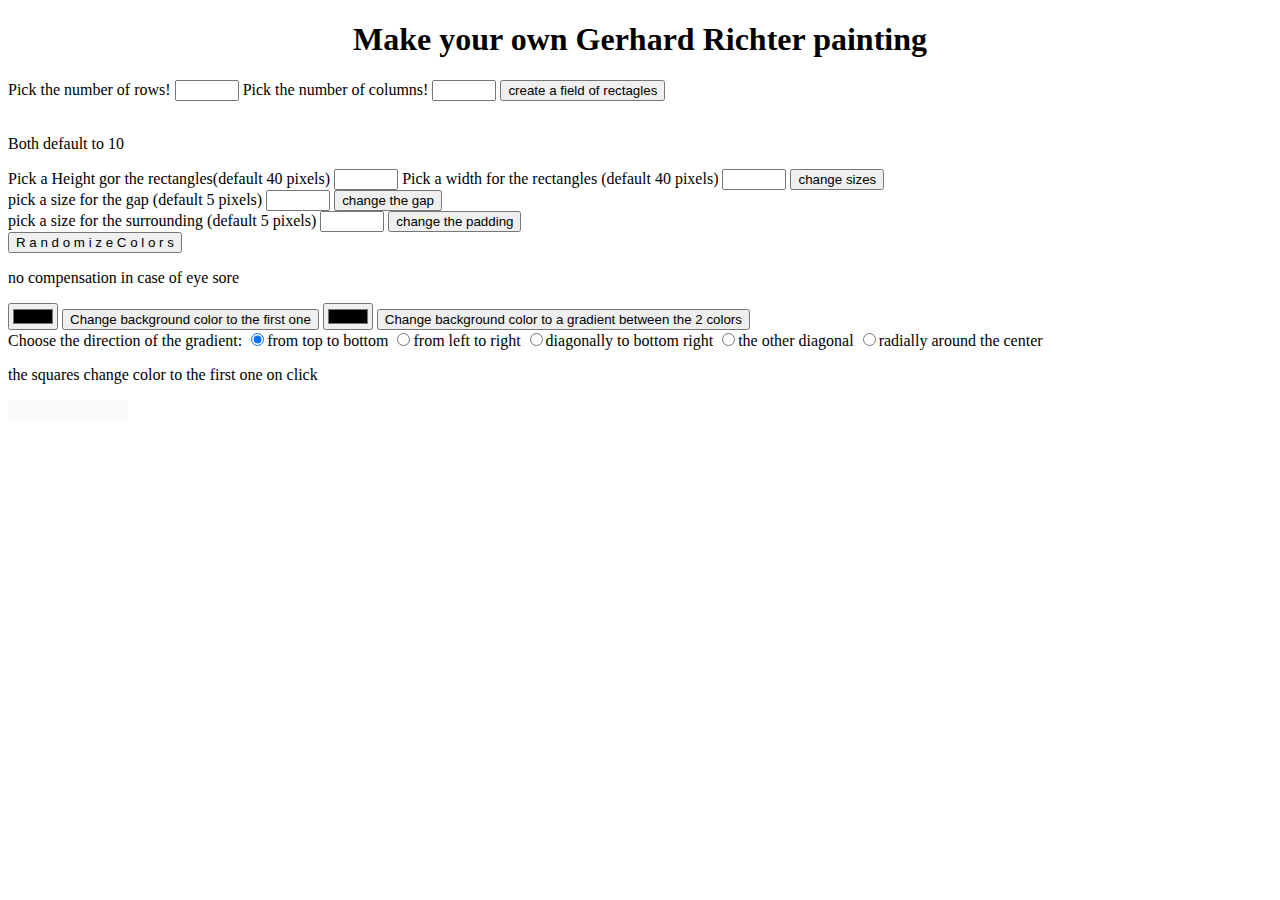
==== javascript/richtermaker/richtermakerX.html @ 94d3cd2a "commenting" ====
<!DOCTYPE html>
<html lang="en-US">
<head>

	<title>no more pesky oil colors for gerhard richter</title>
	<meta charset="utf-8">
	<link rel="stylesheet" type="text/css" href="richterstyle.css">
	<script type="text/javascript" src="richterjava.js"></script>

</head>
<body>

<div id="printwrapper">

	<h1>Make your own Gerhard Richter painting</h1>

	<form name = "rsize"><!--the form to collect the size of the richter-->

		<label>Pick the number of rows!</label>
		<input type="number" name="rows" min=1 max=200>

		<label>Pick the number of columns!</label>
		<input type="number" name="columns" min=1 max=200>

		<input type="button" onclick="buttonmaker()" value="create a field of rectagles">

	</form><br>
	<p>Both default to 10</p>


	<form name = "recsize">

		<label>Pick a Height gor the rectangles(default 40 pixels)</label>
		<input type="number" name="rihei" min=1 max=300>

		<label>Pick a width for the rectangles (default 40 pixels)</label>
		<input type="number" name="riwi" min=1 max=300>	

		<input type="button" onclick="sizechanger()" value="change sizes">

	</form>

	<form name="gap">

		<label>pick a size for the gap (default 5 pixels)</label>
		<input type="number" name="gap" min = 0 max=300>

		<input type="button" onclick="gapchanger()" value="change the gap">

	</form>

	<form name="pad">

		<label>pick a size for the surrounding (default 5 pixels)</label>
		<input type="number" name="pad" min = 0 max=300>

		<input type="button" onclick="padchanger()" value="change the padding">

	</form>


	<button id="r"><!-- button to call the random-color function randomizer-->
		<span id="r1">R</span><!-- every letter gets a span so they all can gchange color -->
		<span id="r2">a</span>
		<span id="r3">n</span>
		<span id="r4">d</span>
		<span id="r5">o</span>
		<span id="r6">m</span>
		<span id="r7">i</span>
		<span id="r8">z</span>
		<span id="r9">e</span>
		<span id="r10">C</span>
		<span id="r11">o</span>
		<span id="r12">l</span>
		<span id="r13">o</span>
		<span id="r14">r</span>
		<span id="r15">s</span>
	</button>

	<p>no compensation in case of eye sore</p>

	<input type="color" id="color">
	<button onclick="background()">Change background color to the first one</button>
	<input type="color" id="color2">
	<button onclick="bgradient()">Change background color to a gradient between the 2 colors</button>
	<form name="grad">
		<label>Choose the direction of the gradient:</label>
		<input type="radio" name="grad" value="tb" checked="checked"><label>from top to bottom</label>
		<input type="radio" name="grad" value="lr"><label>from left to right</label>
		<input type="radio" name="grad" value="dia"><label>diagonally to bottom right</label>
		<input type="radio" name="grad" value="adia"><label>the other diagonal</label>
		<input type="radio" name="grad" value="rad"><label>radially around the center</label>
	</form>
	<p>the squares change color to the first one on click</p>

</div><!-- printwrapper closing -->

<div id="richterbox"></div><!--the grid for the squares-->

</body>

<script type="text/javascript">
			document.getElementById("r").addEventListener("click", randomizer);//i dont like this way bacause i like to see what my buttons do in the html- left it in for show sort of
			document.getElementById("r").addEventListener("mouseover", randbutton);//randomizing the colors of the letters on the button for lulz
</script>

</html>
---- javascript/richtermaker/richterstyle.css ----
#richterbox{
	display: grid;
	grid-gap: 5px;
	background-color: rgb(250,250,250);
	padding: 10px;
	width:100px;
}

#richterbox button{
	width:40px;height: 40px;
	border:none;
	background-color: white;
	font-size:1px;/*font size determins the minimum width of buttons*/
	padding:0px;
}

@media print {

	#printwrapper{
		display:none;
	}
}

h1{
	text-align: center;
}
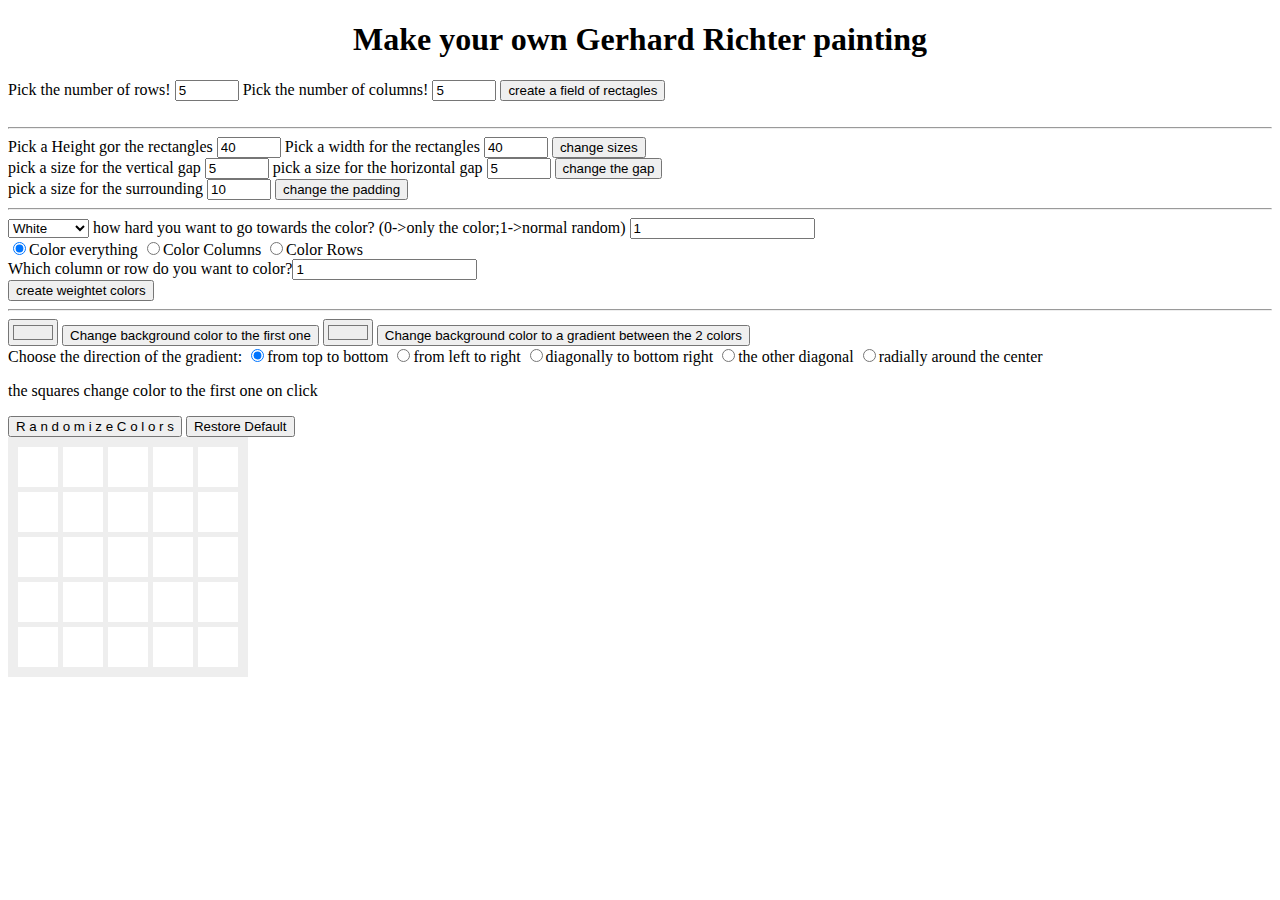
==== commit 379d2cc1: "addet row/column gap - weightet color randomizer - the ability to gcolor single rows/columns" ====
--- a/javascript/richtermaker/richtermakerX.html
+++ b/javascript/richtermaker/richtermakerX.html
@@ -17,24 +17,23 @@
 	<form name = "rsize"><!--the form to collect the size of the richter-->
 
 		<label>Pick the number of rows!</label>
-		<input type="number" name="rows" min=1 max=200>
+		<input type="number" name="rows" min=1 max=200 value="5">
 
 		<label>Pick the number of columns!</label>
-		<input type="number" name="columns" min=1 max=200>
+		<input type="number" name="columns" min=1 max=200 value="5">
 
 		<input type="button" onclick="buttonmaker()" value="create a field of rectagles">
 
 	</form><br>
-	<p>Both default to 10</p>
-
+	<hr>
 
 	<form name = "recsize">
 
-		<label>Pick a Height gor the rectangles(default 40 pixels)</label>
-		<input type="number" name="rihei" min=1 max=300>
+		<label>Pick a Height gor the rectangles</label>
+		<input type="number" name="rihei" min=1 max=300 value="40">
 
-		<label>Pick a width for the rectangles (default 40 pixels)</label>
-		<input type="number" name="riwi" min=1 max=300>	
+		<label>Pick a width for the rectangles</label>
+		<input type="number" name="riwi" min=1 max=300 value="40">	
 
 		<input type="button" onclick="sizechanger()" value="change sizes">
 
@@ -42,8 +41,10 @@
 
 	<form name="gap">
 
-		<label>pick a size for the gap (default 5 pixels)</label>
-		<input type="number" name="gap" min = 0 max=300>
+		<label>pick a size for the vertical gap</label>
+		<input type="number" name="vgap" min = 0 max=300 value="5">
+		<label>pick a size for the horizontal gap</label>
+		<input type="number" name="hgap" min = 0 max=300 value="5">
 
 		<input type="button" onclick="gapchanger()" value="change the gap">
 
@@ -51,13 +52,50 @@
 
 	<form name="pad">
 
-		<label>pick a size for the surrounding (default 5 pixels)</label>
-		<input type="number" name="pad" min = 0 max=300>
+		<label>pick a size for the surrounding</label>
+		<input type="number" name="pad" min = 0 max=300 value="10">
 
 		<input type="button" onclick="padchanger()" value="change the padding">
 
 	</form>
+	<hr>
+	<form  name="weight">
 
+
+		<select name="color">
+			<option value="white" selected>White</option>
+			<option value="black">Black</option>
+			<option value="red">Red</option>
+			<option value="green">Green</option>
+			<option value="blue">Blue</option>
+			<option value="yellow">Yellow</option>
+			<option value="purple">Purple</option>
+			<option value="tur">Turquoise</option>
+		</select>
+		<label>how hard you want to go towards the color? (0->only the color;1->normal random)</label>
+		<input type="text" value="1" name="exp"><br>
+
+		<input type="radio" name="rowcol" value="all" checked="checked"><label>Color everything</label>
+		<input type="radio" name="rowcol" value="col"><label>Color Columns</label>
+		<input type="radio" name="rowcol" value="row"><label>Color Rows</label><br>
+		<label>Which column or row do you want to color?</label><input type="number" name="rownr" value="1"><br>
+
+		<input type="button" onclick="wei()" value="create weightet colors">
+	</form>
+	<hr>
+	<input type="color" id="color" value="#eeeeee">
+	<button onclick="background()">Change background color to the first one</button>
+	<input type="color" id="color2" value="#eeeeee">
+	<button onclick="bgradient()">Change background color to a gradient between the 2 colors</button>
+	<form name="grad">
+		<label>Choose the direction of the gradient:</label>
+		<input type="radio" name="grad" value="tb" checked="checked"><label>from top to bottom</label>
+		<input type="radio" name="grad" value="lr"><label>from left to right</label>
+		<input type="radio" name="grad" value="dia"><label>diagonally to bottom right</label>
+		<input type="radio" name="grad" value="adia"><label>the other diagonal</label>
+		<input type="radio" name="grad" value="rad"><label>radially around the center</label>
+	</form>
+	<p>the squares change color to the first one on click</p>
 
 	<button id="r"><!-- button to call the random-color function randomizer-->
 		<span id="r1">R</span><!-- every letter gets a span so they all can gchange color -->
@@ -76,26 +114,38 @@
 		<span id="r14">r</span>
 		<span id="r15">s</span>
 	</button>
+<button onclick="def()">Restore Default</button>
 
-	<p>no compensation in case of eye sore</p>
-
-	<input type="color" id="color">
-	<button onclick="background()">Change background color to the first one</button>
-	<input type="color" id="color2">
-	<button onclick="bgradient()">Change background color to a gradient between the 2 colors</button>
-	<form name="grad">
-		<label>Choose the direction of the gradient:</label>
-		<input type="radio" name="grad" value="tb" checked="checked"><label>from top to bottom</label>
-		<input type="radio" name="grad" value="lr"><label>from left to right</label>
-		<input type="radio" name="grad" value="dia"><label>diagonally to bottom right</label>
-		<input type="radio" name="grad" value="adia"><label>the other diagonal</label>
-		<input type="radio" name="grad" value="rad"><label>radially around the center</label>
-	</form>
-	<p>the squares change color to the first one on click</p>
 
 </div><!-- printwrapper closing -->
 
-<div id="richterbox"></div><!--the grid for the squares-->
+<div id="richterbox"><!--the grid for the squares-->
+	<button id='0' onclick='changecolor(0)'></button>
+	<button id='1' onclick='changecolor(1)'></button>
+	<button id='2' onclick='changecolor(2)'></button>
+	<button id='3' onclick='changecolor(3)'></button>
+	<button id='4' onclick='changecolor(4)'></button>
+	<button id='5' onclick='changecolor(5)'></button>
+	<button id='6' onclick='changecolor(6)'></button>
+	<button id='7' onclick='changecolor(7)'></button>
+	<button id='8' onclick='changecolor(8)'></button>
+	<button id='9' onclick='changecolor(9)'></button>
+	<button id='10' onclick='changecolor(10)'></button>
+	<button id='11' onclick='changecolor(11)'></button>
+	<button id='12' onclick='changecolor(12)'></button>
+	<button id='13' onclick='changecolor(13)'></button>
+	<button id='14' onclick='changecolor(14)'></button>
+	<button id='15' onclick='changecolor(15)'></button>
+	<button id='16' onclick='changecolor(16)'></button>
+	<button id='17' onclick='changecolor(17)'></button>
+	<button id='18' onclick='changecolor(18)'></button>
+	<button id='19' onclick='changecolor(19)'></button>
+	<button id='20' onclick='changecolor(20)'></button>
+	<button id='21' onclick='changecolor(21)'></button>
+	<button id='22' onclick='changecolor(22)'></button>
+	<button id='23' onclick='changecolor(23)'></button>
+	<button id='24' onclick='changecolor(24)'></button>
+</div>
 
 </body>
 
--- a/javascript/richtermaker/richterstyle.css
+++ b/javascript/richtermaker/richterstyle.css
@@ -1,9 +1,10 @@
 #richterbox{
 	display: grid;
 	grid-gap: 5px;
-	background-color: rgb(250,250,250);
+	background-color: #eee;
 	padding: 10px;
-	width:100px;
+	width:220px;
+	grid-template-columns:1fr 1fr 1fr 1fr 1fr;
 }
 
 #richterbox button{
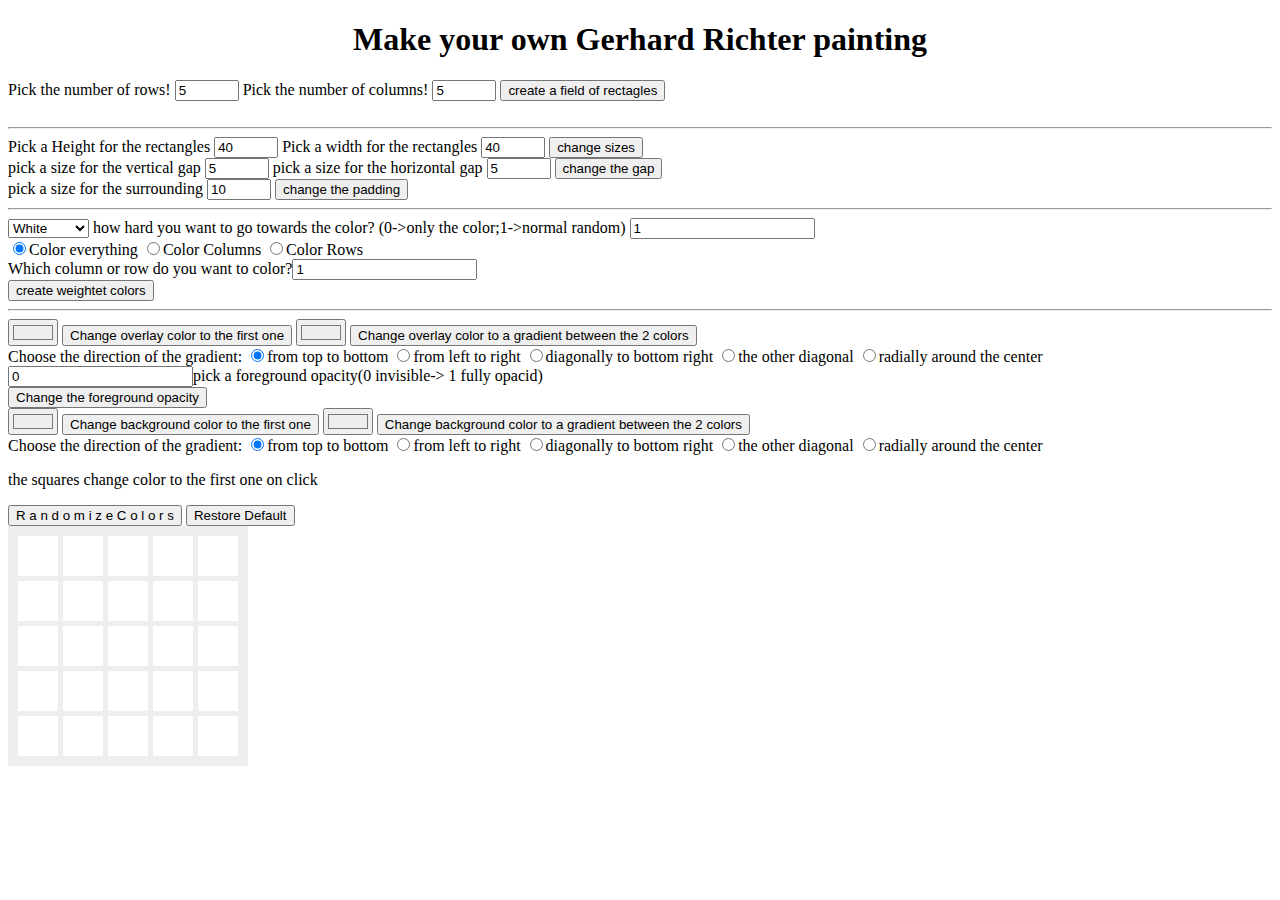
==== commit fdeffcba: "overlay + commenting done" ====
--- a/javascript/richtermaker/richtermakerX.html
+++ b/javascript/richtermaker/richtermakerX.html
@@ -29,7 +29,7 @@
 
 	<form name = "recsize">
 
-		<label>Pick a Height gor the rectangles</label>
+		<label>Pick a Height for the rectangles</label>
 		<input type="number" name="rihei" min=1 max=300 value="40">
 
 		<label>Pick a width for the rectangles</label>
@@ -82,7 +82,26 @@
 
 		<input type="button" onclick="wei()" value="create weightet colors">
 	</form>
+
 	<hr>
+
+	<input type="color" id="ocol" value="#eeeeee">
+	<button onclick="over()">Change overlay color to the first one</button>
+	<input type="color" id="ocol2" value="#eeeeee">
+	<button onclick="ovgr()">Change overlay color to a gradient between the 2 colors</button>
+	<form name="ogr">
+		<label>Choose the direction of the gradient:</label>
+		<input type="radio" name="ogr" value="tb" checked="checked"><label>from top to bottom</label>
+		<input type="radio" name="ogr" value="lr"><label>from left to right</label>
+		<input type="radio" name="ogr" value="dia"><label>diagonally to bottom right</label>
+		<input type="radio" name="ogr" value="adia"><label>the other diagonal</label>
+		<input type="radio" name="ogr" value="rad"><label>radially around the center</label><br>
+		<input type="text" name="opa" value="0"><label>pick a foreground opacity(0 invisible-> 1 fully opacid)</label>
+	</form>
+	<button onclick="opa()">Change the foreground opacity</button><br>
+	
+
+
 	<input type="color" id="color" value="#eeeeee">
 	<button onclick="background()">Change background color to the first one</button>
 	<input type="color" id="color2" value="#eeeeee">
@@ -95,6 +114,8 @@
 		<input type="radio" name="grad" value="adia"><label>the other diagonal</label>
 		<input type="radio" name="grad" value="rad"><label>radially around the center</label>
 	</form>
+
+
 	<p>the squares change color to the first one on click</p>
 
 	<button id="r"><!-- button to call the random-color function randomizer-->
@@ -119,32 +140,65 @@
 
 </div><!-- printwrapper closing -->
 
-<div id="richterbox"><!--the grid for the squares-->
-	<button id='0' onclick='changecolor(0)'></button>
-	<button id='1' onclick='changecolor(1)'></button>
-	<button id='2' onclick='changecolor(2)'></button>
-	<button id='3' onclick='changecolor(3)'></button>
-	<button id='4' onclick='changecolor(4)'></button>
-	<button id='5' onclick='changecolor(5)'></button>
-	<button id='6' onclick='changecolor(6)'></button>
-	<button id='7' onclick='changecolor(7)'></button>
-	<button id='8' onclick='changecolor(8)'></button>
-	<button id='9' onclick='changecolor(9)'></button>
-	<button id='10' onclick='changecolor(10)'></button>
-	<button id='11' onclick='changecolor(11)'></button>
-	<button id='12' onclick='changecolor(12)'></button>
-	<button id='13' onclick='changecolor(13)'></button>
-	<button id='14' onclick='changecolor(14)'></button>
-	<button id='15' onclick='changecolor(15)'></button>
-	<button id='16' onclick='changecolor(16)'></button>
-	<button id='17' onclick='changecolor(17)'></button>
-	<button id='18' onclick='changecolor(18)'></button>
-	<button id='19' onclick='changecolor(19)'></button>
-	<button id='20' onclick='changecolor(20)'></button>
-	<button id='21' onclick='changecolor(21)'></button>
-	<button id='22' onclick='changecolor(22)'></button>
-	<button id='23' onclick='changecolor(23)'></button>
-	<button id='24' onclick='changecolor(24)'></button>
+
+<div id="wrap">
+
+	<div id="richterbox"><!--the grid for the squares-->
+		<button id='0'></button>
+		<button id='1'></button>
+		<button id='2'></button>
+		<button id='3'></button>
+		<button id='4'></button>
+		<button id='5'></button>
+		<button id='6'></button>
+		<button id='7'></button>
+		<button id='8'></button>
+		<button id='9'></button>
+		<button id='10'></button>
+		<button id='11'></button>
+		<button id='12'></button>
+		<button id='13'></button>
+		<button id='14'></button>
+		<button id='15'></button>
+		<button id='16'></button>
+		<button id='17'></button>
+		<button id='18'></button>
+		<button id='19'></button>
+		<button id='20'></button>
+		<button id='21'></button>
+		<button id='22'></button>
+		<button id='23'></button>
+		<button id='24'></button>
+	</div>
+
+	<div id="over">
+		<button onclick='changecolor(0)'></button>
+		<button onclick='changecolor(1)'></button>
+		<button onclick='changecolor(2)'></button>
+		<button onclick='changecolor(3)'></button>
+		<button onclick='changecolor(4)'></button>
+		<button onclick='changecolor(5)'></button>
+		<button onclick='changecolor(6)'></button>
+		<button onclick='changecolor(7)'></button>
+		<button onclick='changecolor(8)'></button>
+		<button onclick='changecolor(9)'></button>
+		<button onclick='changecolor(10)'></button>
+		<button onclick='changecolor(11)'></button>
+		<button onclick='changecolor(12)'></button>
+		<button onclick='changecolor(13)'></button>
+		<button onclick='changecolor(14)'></button>
+		<button onclick='changecolor(15)'></button>
+		<button onclick='changecolor(16)'></button>
+		<button onclick='changecolor(17)'></button>
+		<button onclick='changecolor(18)'></button>
+		<button onclick='changecolor(19)'></button>
+		<button onclick='changecolor(20)'></button>
+		<button onclick='changecolor(21)'></button>
+		<button onclick='changecolor(22)'></button>
+		<button onclick='changecolor(23)'></button>
+		<button onclick='changecolor(24)'></button>
+	</div>
+
 </div>
 
 </body>
--- a/javascript/richtermaker/richterstyle.css
+++ b/javascript/richtermaker/richterstyle.css
@@ -24,4 +24,26 @@
 
 h1{
 	text-align: center;
+}
+#over{	
+	display: grid;
+	width:100%;
+	padding: 10px;
+	grid-gap:5px;
+	position:absolute;
+	top: 0;
+	grid-template-columns:1fr 1fr 1fr 1fr 1fr;
+	box-sizing: border-box;
+	opacity:0;
+}
+#wrap{
+	display:inline-block;
+	position: relative;
+}
+#over button{
+	width:40px;height: 40px;
+	border:none;
+	opacity:0;
+	font-size:1px;/*font size determins the minimum width of buttons*/
+	padding:0px;
 }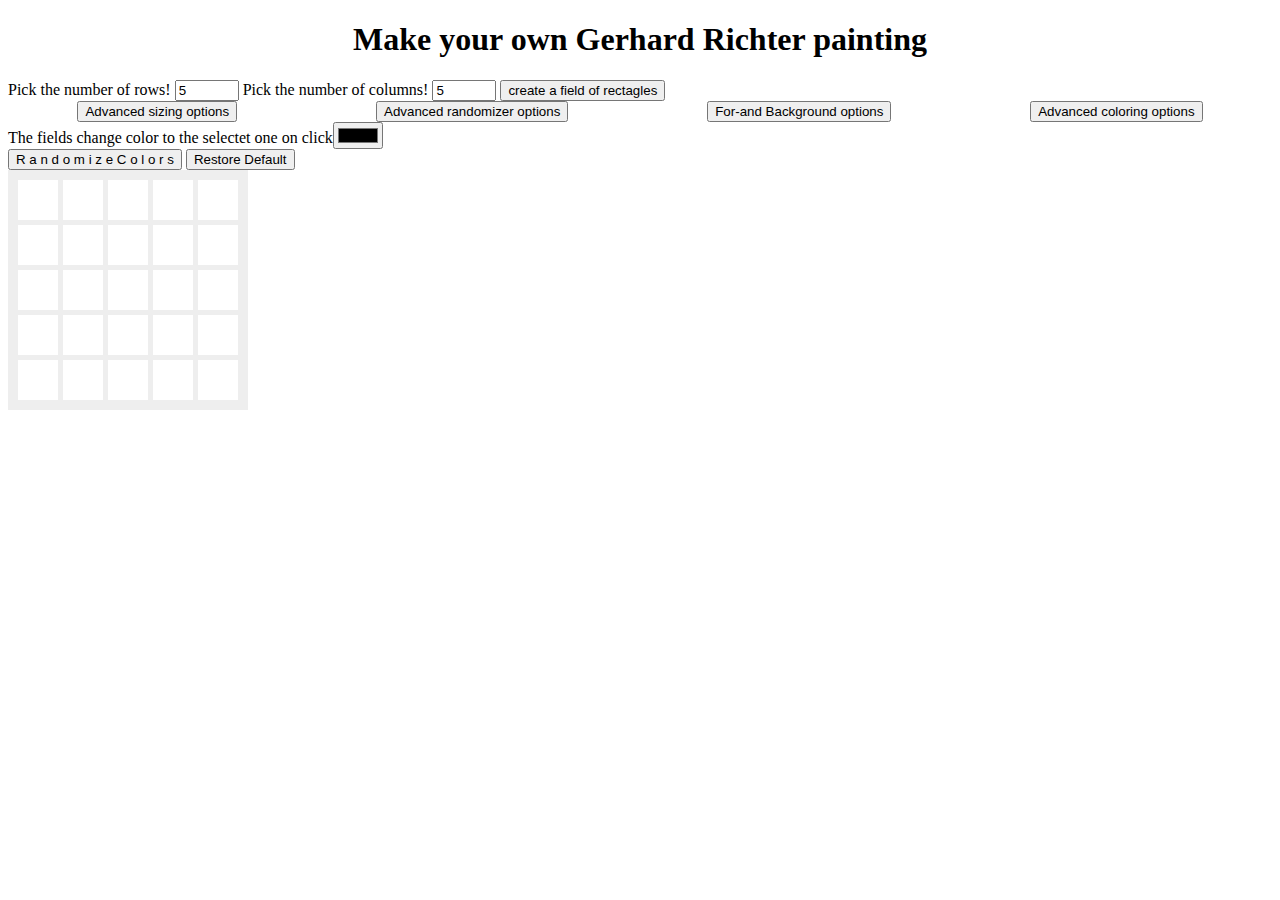
==== commit d4c6595d: "addet color pallet and clicktoggles for advanced options - commenting maybe too hasty" ====
--- a/javascript/richtermaker/richtermakerX.html
+++ b/javascript/richtermaker/richtermakerX.html
@@ -14,7 +14,7 @@
 
 	<h1>Make your own Gerhard Richter painting</h1>
 
-	<form name = "rsize"><!--the form to collect the size of the richter-->
+<form name="input"><!--the form to collect the size of the richter-->
 
 		<label>Pick the number of rows!</label>
 		<input type="number" name="rows" min=1 max=200 value="5">
@@ -24,10 +24,17 @@
 
 		<input type="button" onclick="buttonmaker()" value="create a field of rectagles">
 
-	</form><br>
-	<hr>
-
-	<form name = "recsize">
+	<nav>
+		<button type="button" onclick="hide('sizing')">Advanced sizing options</button>
+		<button type="button" onclick="hide('random')">Advanced randomizer options</button>
+		<button type="button" onclick="hide('background')">For-and Background options</button>
+		<button type="button" onclick="hide('color')">Advanced coloring options</button>
+	</nav>
+
+	<fieldset id="sizing">	
+
+
+		<legend>Sizing options</legend>
 
 		<label>Pick a Height for the rectangles</label>
 		<input type="number" name="rihei" min=1 max=300 value="40">
@@ -35,34 +42,30 @@
 		<label>Pick a width for the rectangles</label>
 		<input type="number" name="riwi" min=1 max=300 value="40">	
 
-		<input type="button" onclick="sizechanger()" value="change sizes">
-
-	</form>
-
-	<form name="gap">
+		<input type="button" onclick="sizechanger()" value="change sizes"><br>
+
+
 
 		<label>pick a size for the vertical gap</label>
 		<input type="number" name="vgap" min = 0 max=300 value="5">
 		<label>pick a size for the horizontal gap</label>
 		<input type="number" name="hgap" min = 0 max=300 value="5">
 
-		<input type="button" onclick="gapchanger()" value="change the gap">
-
-	</form>
-
-	<form name="pad">
+		<input type="button" onclick="gapchanger()" value="change the gap"><br>
 
 		<label>pick a size for the surrounding</label>
 		<input type="number" name="pad" min = 0 max=300 value="10">
 
 		<input type="button" onclick="padchanger()" value="change the padding">
 
-	</form>
-	<hr>
-	<form  name="weight">
-
-
-		<select name="color">
+	</fieldset>
+
+
+	<fieldset id="random">
+
+		<legend>advanced randomizer options</legend>
+
+		<select name="colour">
 			<option value="white" selected>White</option>
 			<option value="black">Black</option>
 			<option value="red">Red</option>
@@ -81,45 +84,80 @@
 		<label>Which column or row do you want to color?</label><input type="number" name="rownr" value="1"><br>
 
 		<input type="button" onclick="wei()" value="create weightet colors">
-	</form>
-
-	<hr>
-
-	<input type="color" id="ocol" value="#eeeeee">
-	<button onclick="over()">Change overlay color to the first one</button>
-	<input type="color" id="ocol2" value="#eeeeee">
-	<button onclick="ovgr()">Change overlay color to a gradient between the 2 colors</button>
-	<form name="ogr">
-		<label>Choose the direction of the gradient:</label>
+
+ </fieldset>
+
+
+
+	<fieldset id="background">
+
+		<legend>For- and background options</legend>
+		<input type="color" name="ocol" value="#eeeeee">
+		<button type="button" onclick="over()">Change overlay color to the first one</button>
+		<input type="color" name="ocol2" value="#eeeeee">
+		<button  type="button" onclick="ovgr()">Change overlay color to a gradient between the 2 colors</button><br>
+
+		<label>Choose the direction of the gradient:</label><br>
 		<input type="radio" name="ogr" value="tb" checked="checked"><label>from top to bottom</label>
 		<input type="radio" name="ogr" value="lr"><label>from left to right</label>
 		<input type="radio" name="ogr" value="dia"><label>diagonally to bottom right</label>
 		<input type="radio" name="ogr" value="adia"><label>the other diagonal</label>
 		<input type="radio" name="ogr" value="rad"><label>radially around the center</label><br>
+
 		<input type="text" name="opa" value="0"><label>pick a foreground opacity(0 invisible-> 1 fully opacid)</label>
-	</form>
-	<button onclick="opa()">Change the foreground opacity</button><br>
+		<button type="button" onclick="opac()">Change the foreground opacity</button><br>
 	
-
-
-	<input type="color" id="color" value="#eeeeee">
-	<button onclick="background()">Change background color to the first one</button>
-	<input type="color" id="color2" value="#eeeeee">
-	<button onclick="bgradient()">Change background color to a gradient between the 2 colors</button>
-	<form name="grad">
-		<label>Choose the direction of the gradient:</label>
+		<hr>
+
+		<input type="color" name="bcolor" value="#eeeeee">
+		<button type="button" onclick="bcol()">Change background color to the first one</button>
+		<input type="color" name="bcolor2" value="#eeeeee">
+		<button type="button" onclick="bgradient()">Change background color to a gradient between the 2 colors</button><br>
+
+		<label>Choose the direction of the gradient:</label><br>
+
 		<input type="radio" name="grad" value="tb" checked="checked"><label>from top to bottom</label>
 		<input type="radio" name="grad" value="lr"><label>from left to right</label>
 		<input type="radio" name="grad" value="dia"><label>diagonally to bottom right</label>
 		<input type="radio" name="grad" value="adia"><label>the other diagonal</label>
 		<input type="radio" name="grad" value="rad"><label>radially around the center</label>
-	</form>
-
-
-	<p>the squares change color to the first one on click</p>
+	</fieldset>
+
+</form>
+
+<form name="color">
+
+	<fieldset id="color">
+		<legend>advanced coloring options</legend>
+		<button type="button" onclick="colormaker()">make a new color</button>
+		<div id="colorpallet">
+			<div class="colbox">
+				<input type="color" name="col0" id="col0">
+				<input type="radio" name="pallet" value="col0">
+				<button type="button" onclick="colorremover(0)">X</button>
+			</div>
+		</div>
+		<label>Select the original color at the bottom</label><input type="radio" name="pallet" value="col" checked="checked"><br>
+
+
+
+		<input type="radio" name="rowcol" value="all" checked="checked"><label>Color everything</label>
+		<input type="radio" name="rowcol" value="col"><label>Color Columns</label>
+		<input type="radio" name="rowcol" value="row"><label>Color Rows</label><br>
+		<label>Which column or row do you want to color?</label><input type="number" name="rownr" value="1"><br>
+
+		<input type="button" onclick="allcol()" value="color target area">
+
+	</fieldset>
+
+
+	<label>The fields change color to the selectet one on click</label><input type="color" name="col">
+</form>
+
+
 
 	<button id="r"><!-- button to call the random-color function randomizer-->
-		<span id="r1">R</span><!-- every letter gets a span so they all can gchange color -->
+		<span id="r1">R</span><!-- every letter gets a span so they all can change color -->
 		<span id="r2">a</span>
 		<span id="r3">n</span>
 		<span id="r4">d</span>
@@ -172,34 +210,35 @@
 	</div>
 
 	<div id="over">
-		<button onclick='changecolor(0)'></button>
-		<button onclick='changecolor(1)'></button>
-		<button onclick='changecolor(2)'></button>
-		<button onclick='changecolor(3)'></button>
-		<button onclick='changecolor(4)'></button>
-		<button onclick='changecolor(5)'></button>
-		<button onclick='changecolor(6)'></button>
-		<button onclick='changecolor(7)'></button>
-		<button onclick='changecolor(8)'></button>
-		<button onclick='changecolor(9)'></button>
-		<button onclick='changecolor(10)'></button>
-		<button onclick='changecolor(11)'></button>
-		<button onclick='changecolor(12)'></button>
-		<button onclick='changecolor(13)'></button>
-		<button onclick='changecolor(14)'></button>
-		<button onclick='changecolor(15)'></button>
-		<button onclick='changecolor(16)'></button>
-		<button onclick='changecolor(17)'></button>
-		<button onclick='changecolor(18)'></button>
-		<button onclick='changecolor(19)'></button>
-		<button onclick='changecolor(20)'></button>
-		<button onclick='changecolor(21)'></button>
-		<button onclick='changecolor(22)'></button>
-		<button onclick='changecolor(23)'></button>
-		<button onclick='changecolor(24)'></button>
+		<button id='o0' onclick='changecolor(0)'></button>
+		<button id='o1' onclick='changecolor(1)'></button>
+		<button id='o2' onclick='changecolor(2)'></button>
+		<button id='o3' onclick='changecolor(3)'></button>
+		<button id='o4' onclick='changecolor(4)'></button>
+		<button id='o5' onclick='changecolor(5)'></button>
+		<button id='o6' onclick='changecolor(6)'></button>
+		<button id='o7' onclick='changecolor(7)'></button>
+		<button id='o8' onclick='changecolor(8)'></button>
+		<button id='o9' onclick='changecolor(9)'></button>
+		<button id='o10' onclick='changecolor(10)'></button>
+		<button id='o11' onclick='changecolor(11)'></button>
+		<button id='o12' onclick='changecolor(12)'></button>
+		<button id='o13' onclick='changecolor(13)'></button>
+		<button id='o14' onclick='changecolor(14)'></button>
+		<button id='o15' onclick='changecolor(15)'></button>
+		<button id='o16' onclick='changecolor(16)'></button>
+		<button id='o17' onclick='changecolor(17)'></button>
+		<button id='o18' onclick='changecolor(18)'></button>
+		<button id='o19' onclick='changecolor(19)'></button>
+		<button id='o20' onclick='changecolor(20)'></button>
+		<button id='o21' onclick='changecolor(21)'></button>
+		<button id='o22' onclick='changecolor(22)'></button>
+		<button id='o23' onclick='changecolor(23)'></button>
+		<button id='o24' onclick='changecolor(24)'></button>
 	</div>
 
 </div>
+
 
 </body>
 
--- a/javascript/richtermaker/richterstyle.css
+++ b/javascript/richtermaker/richterstyle.css
@@ -46,4 +46,33 @@
 	opacity:0;
 	font-size:1px;/*font size determins the minimum width of buttons*/
 	padding:0px;
+}
+.colbox button{
+	border-radius: 50%;
+	border:1px solid black;
+	background-color: white;
+	padding:0px;
+	width:18px;
+	font-size: 14px;
+}
+.colbox{
+	width:70px;
+	text-align: center;
+}
+.colbox input{
+	vertical-align: text-bottom;
+	margin:0;
+}
+#colorpallet{
+	display:flex;
+	flex-wrap: wrap;
+	border:2px solid black;
+	padding:10px;
+}
+fieldset{
+	display:none;
+}
+nav{
+	display:flex;
+	justify-content: space-around;
 }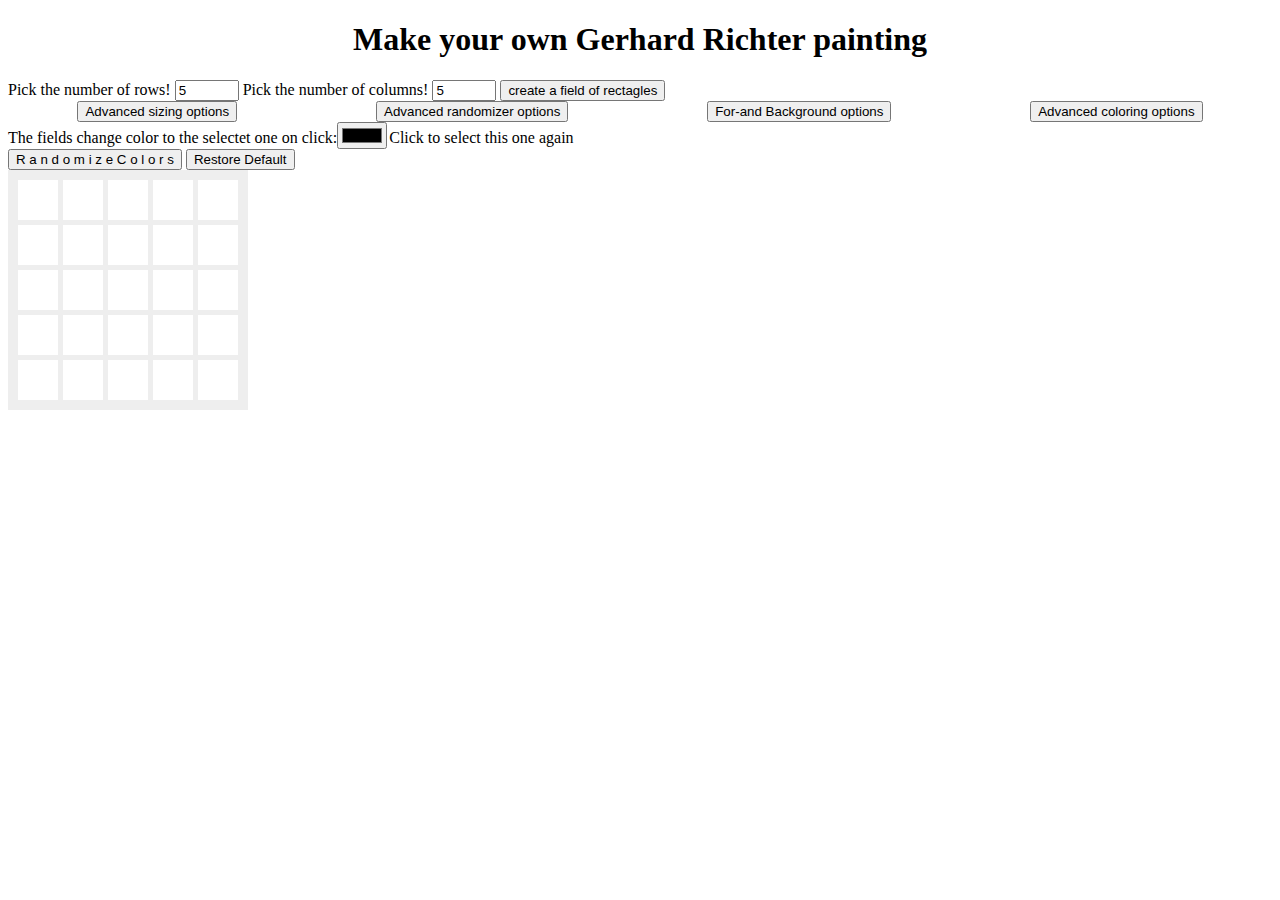
==== commit 87bf41ae: "mousover for radios html a bit cleaner" ====
--- a/javascript/richtermaker/richtermakerX.html
+++ b/javascript/richtermaker/richtermakerX.html
@@ -16,10 +16,10 @@
 
 <form name="input"><!--the form to collect the size of the richter-->
 
-		<label>Pick the number of rows!</label>
+		Pick the number of rows!
 		<input type="number" name="rows" min=1 max=200 value="5">
 
-		<label>Pick the number of columns!</label>
+		Pick the number of columns!
 		<input type="number" name="columns" min=1 max=200 value="5">
 
 		<input type="button" onclick="buttonmaker()" value="create a field of rectagles">
@@ -36,24 +36,24 @@
 
 		<legend>Sizing options</legend>
 
-		<label>Pick a Height for the rectangles</label>
+		Pick a Height for the rectangles:
 		<input type="number" name="rihei" min=1 max=300 value="40">
 
-		<label>Pick a width for the rectangles</label>
+		Pick a width for the rectangles:
 		<input type="number" name="riwi" min=1 max=300 value="40">	
 
 		<input type="button" onclick="sizechanger()" value="change sizes"><br>
 
 
 
-		<label>pick a size for the vertical gap</label>
+		Pick a size for the vertical gap:
 		<input type="number" name="vgap" min = 0 max=300 value="5">
-		<label>pick a size for the horizontal gap</label>
+		Pick a size for the horizontal gap:
 		<input type="number" name="hgap" min = 0 max=300 value="5">
 
 		<input type="button" onclick="gapchanger()" value="change the gap"><br>
 
-		<label>pick a size for the surrounding</label>
+		Pick a size for the surrounding:
 		<input type="number" name="pad" min = 0 max=300 value="10">
 
 		<input type="button" onclick="padchanger()" value="change the padding">
@@ -75,13 +75,13 @@
 			<option value="purple">Purple</option>
 			<option value="tur">Turquoise</option>
 		</select>
-		<label>how hard you want to go towards the color? (0->only the color;1->normal random)</label>
+		How hard you want to go towards the color? (0->only the color;1->normal random)
 		<input type="text" value="1" name="exp"><br>
 
-		<input type="radio" name="rowcol" value="all" checked="checked"><label>Color everything</label>
-		<input type="radio" name="rowcol" value="col"><label>Color Columns</label>
-		<input type="radio" name="rowcol" value="row"><label>Color Rows</label><br>
-		<label>Which column or row do you want to color?</label><input type="number" name="rownr" value="1"><br>
+		<label><input type="radio" name="rowcol" value="all" checked="checked">Color everything</label>
+		<label><input type="radio" name="rowcol" value="col">Color Columns</label>
+		<label><input type="radio" name="rowcol" value="row">Color Rows</label><br>
+		Which column or row do you want to color?<input type="number" name="rownr" value="1"><br>
 
 		<input type="button" onclick="wei()" value="create weightet colors">
 
@@ -97,14 +97,14 @@
 		<input type="color" name="ocol2" value="#eeeeee">
 		<button  type="button" onclick="ovgr()">Change overlay color to a gradient between the 2 colors</button><br>
 
-		<label>Choose the direction of the gradient:</label><br>
-		<input type="radio" name="ogr" value="tb" checked="checked"><label>from top to bottom</label>
-		<input type="radio" name="ogr" value="lr"><label>from left to right</label>
-		<input type="radio" name="ogr" value="dia"><label>diagonally to bottom right</label>
-		<input type="radio" name="ogr" value="adia"><label>the other diagonal</label>
-		<input type="radio" name="ogr" value="rad"><label>radially around the center</label><br>
-
-		<input type="text" name="opa" value="0"><label>pick a foreground opacity(0 invisible-> 1 fully opacid)</label>
+		Choose the direction of the gradient:<br>
+		<label><input type="radio" name="ogr" value="tb" checked="checked">from top to bottom</label>
+		<label><input type="radio" name="ogr" value="lr">from left to right</label>
+		<label><input type="radio" name="ogr" value="dia">diagonally to bottom right</label>
+		<label><input type="radio" name="ogr" value="adia">the other diagonal</label>
+		<label><input type="radio" name="ogr" value="rad">radially around the center</label><br>
+
+		<input type="text" name="opa" value="0">Pick a foreground opacity(0 invisible-> 1 fully opacid)
 		<button type="button" onclick="opac()">Change the foreground opacity</button><br>
 	
 		<hr>
@@ -114,13 +114,13 @@
 		<input type="color" name="bcolor2" value="#eeeeee">
 		<button type="button" onclick="bgradient()">Change background color to a gradient between the 2 colors</button><br>
 
-		<label>Choose the direction of the gradient:</label><br>
-
-		<input type="radio" name="grad" value="tb" checked="checked"><label>from top to bottom</label>
-		<input type="radio" name="grad" value="lr"><label>from left to right</label>
-		<input type="radio" name="grad" value="dia"><label>diagonally to bottom right</label>
-		<input type="radio" name="grad" value="adia"><label>the other diagonal</label>
-		<input type="radio" name="grad" value="rad"><label>radially around the center</label>
+		Choose the direction of the gradient:<br>
+
+		<label><input type="radio" name="grad" value="tb" checked="checked">from top to bottom</label>
+		<label><input type="radio" name="grad" value="lr">from left to right</label>
+		<label><input type="radio" name="grad" value="dia">diagonally to bottom right</label>
+		<label><input type="radio" name="grad" value="adia">the other diagonal</label>
+		<label><input type="radio" name="grad" value="rad">radially around the center</label>
 	</fieldset>
 
 </form>
@@ -130,6 +130,7 @@
 	<fieldset id="color">
 		<legend>advanced coloring options</legend>
 		<button type="button" onclick="colormaker()">make a new color</button>
+		
 		<div id="colorpallet">
 			<div class="colbox">
 				<input type="color" name="col0" id="col0">
@@ -137,21 +138,24 @@
 				<button type="button" onclick="colorremover(0)">X</button>
 			</div>
 		</div>
-		<label>Select the original color at the bottom</label><input type="radio" name="pallet" value="col" checked="checked"><br>
-
-
-
-		<input type="radio" name="rowcol" value="all" checked="checked"><label>Color everything</label>
-		<input type="radio" name="rowcol" value="col"><label>Color Columns</label>
-		<input type="radio" name="rowcol" value="row"><label>Color Rows</label><br>
-		<label>Which column or row do you want to color?</label><input type="number" name="rownr" value="1"><br>
+
+		<button type="button" onclick="colorout()">output colot pallet</button>
+		<label>Select the original color at the bottom<input type="radio" name="pallet" value="col" checked="checked" id="orig"></label><br>
+
+
+
+
+		<label><input type="radio" name="rowcol" value="all" checked="checked">Color everything</label>
+		<label><input type="radio" name="rowcol" value="col">Color Columns</label>
+		<label><input type="radio" name="rowcol" value="row">Color Rows</label><br>
+		Which column or row do you want to color?<input type="number" name="rownr" value="1"><br>
 
 		<input type="button" onclick="allcol()" value="color target area">
 
 	</fieldset>
 
 
-	<label>The fields change color to the selectet one on click</label><input type="color" name="col">
+	The fields change color to the selectet one on click:<input type="color" name="col" id="basecol"><label for="orig">Click to select this one again</label>
 </form>
 
 
--- a/javascript/richtermaker/richterstyle.css
+++ b/javascript/richtermaker/richterstyle.css
@@ -75,4 +75,16 @@
 nav{
 	display:flex;
 	justify-content: space-around;
+}
+label{
+	border:2px solid rgba(0,0,0,0);
+}
+label input{
+	vertical-align: text-bottom;
+}
+label:hover{
+	border: 2px solid blue;
+}
+label:active{
+	background-color: lightblue;
 }